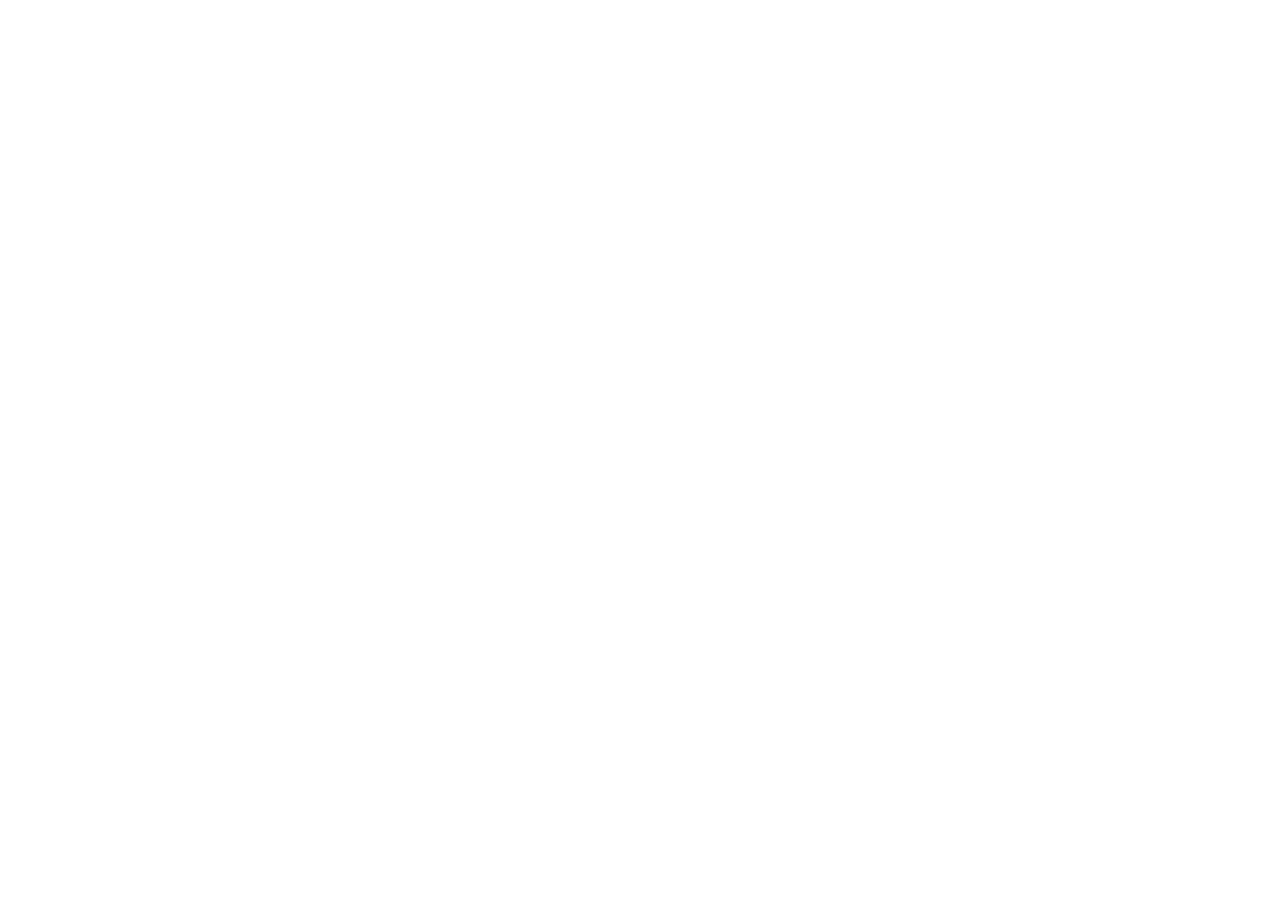
==== contact.html @ 16c59556 "created repository with pages" ====
<!DOCTYPE html>
<html lang="en">
  <head>
    <meta charset="UTF-8" />
    <meta http-equiv="X-UA-Compatible" content="IE=edge" />
    <meta name="viewport" content="width=device-width, initial-scale=1.0" />
    <title>Contact</title>
  </head>
  <body></body>
</html>
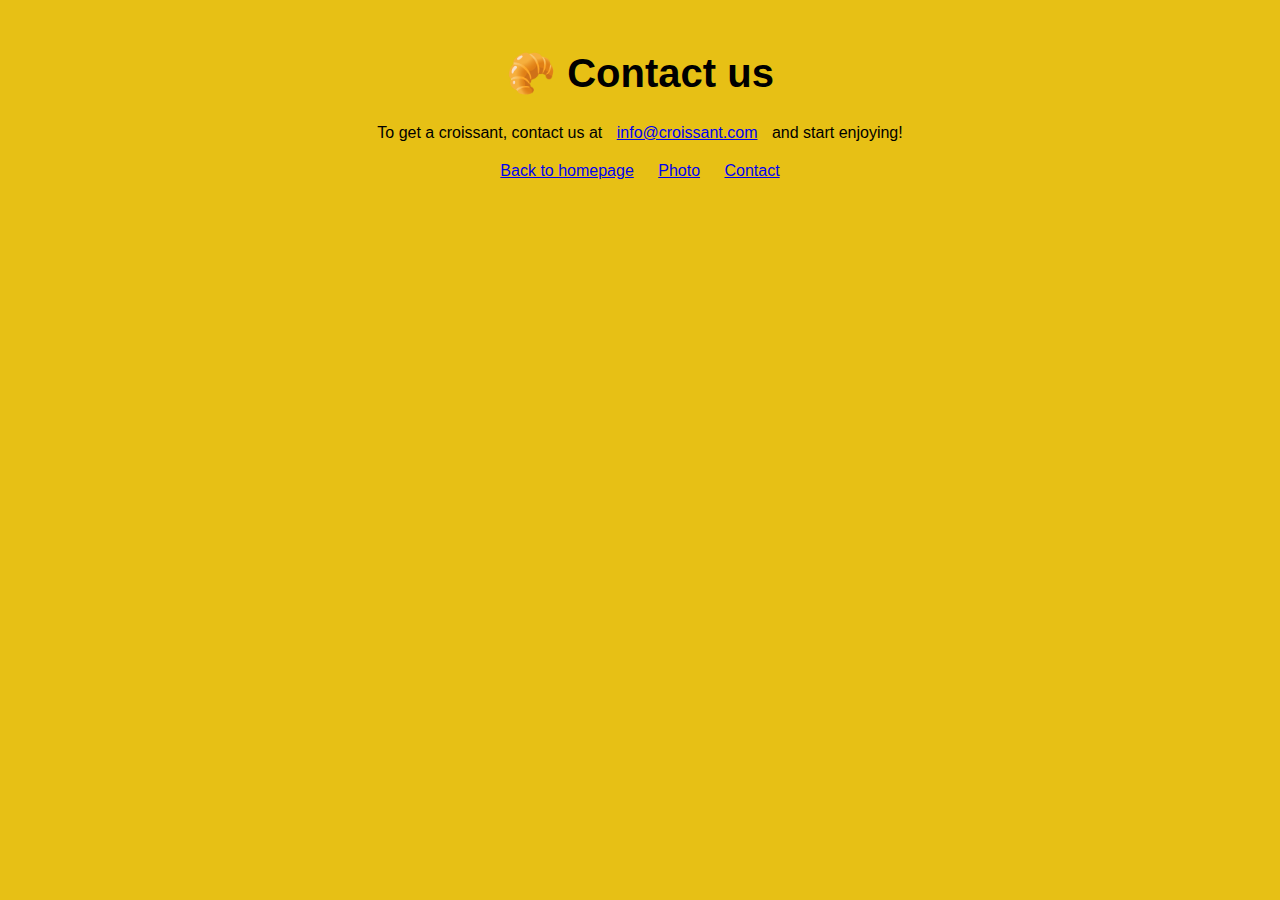
==== commit 19681a9c: "created the webpages" ====
--- a/contact.html
+++ b/contact.html
@@ -5,6 +5,23 @@
     <meta http-equiv="X-UA-Compatible" content="IE=edge" />
     <meta name="viewport" content="width=device-width, initial-scale=1.0" />
     <title>Contact</title>
+    <link rel="stylesheet" href="/css/styles.css" />
   </head>
-  <body></body>
+  <body>
+    <h1>🥐 Contact us</h1>
+
+    <p>
+      To get a croissant, contact us at
+      <a href="mailto:info@croissant.com" title="contact us"
+        >info@croissant.com</a
+      >
+      and start enjoying!
+    </p>
+
+    <footer>
+      <a href="/" title="Home">Back to homepage</a>
+      <a href="/photo.html" title="Croissant image">Photo</a>
+      <a href="/contact.html" title="Contact">Contact</a>
+    </footer>
+  </body>
 </html>
--- a/css/styles.css
+++ b/css/styles.css
@@ -0,0 +1,31 @@
+body {
+  background-color: rgb(231, 192, 21);
+  font-family: "Lucida Sans", "Lucida Sans Regular", "Lucida Grande",
+    "Lucida Sans Unicode", Geneva, Verdana, sans-serif;
+  display: block;
+}
+
+h1 {
+  text-align: center;
+  margin-top: 50px;
+  color: black;
+  font-size: 40px;
+}
+
+p {
+  text-align: center;
+  margin: 20px 20px 20px 20px;
+}
+
+a {
+  padding: 10px;
+}
+
+img {
+  max-width: 100%;
+  margin: 20px 20px 20px 20px;
+}
+
+footer {
+  text-align: center;
+}
